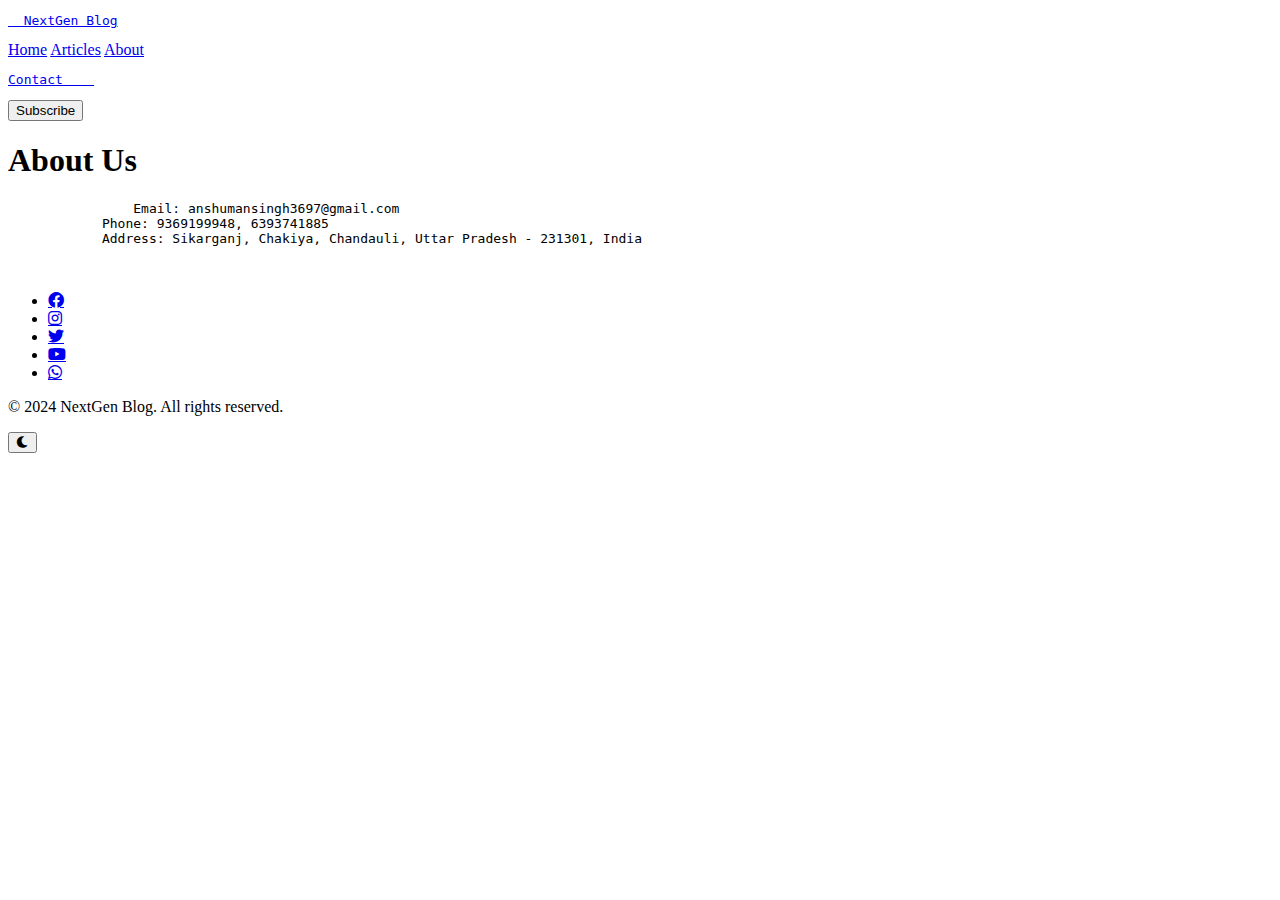
==== templates/about.html @ 515e83b5 "Initial commit" ====
<!DOCTYPE html>
<html lang="en">
<head>
    <meta charset="UTF-8">
    <meta name="viewport" content="width=device-width, initial-scale=1.0">
    <title>NextGen Blog | Home</title>
    <link rel="stylesheet" href="https://cdnjs.cloudflare.com/ajax/libs/font-awesome/6.0.0/css/all.min.css">
    <link rel="stylesheet" href="static/css/variables.css">
    <link rel="stylesheet" href="static/css/style.css">
    <link rel="stylesheet" href="static/css/style1.css">
    <link rel="stylesheet" href="static/css/search.css">
</head>
<body>
    <header class="header">
        <nav class="nav-container">
        	<div class="menu-icon" onclick="toggleMenu(this)">
    <div></div>
    <div></div>
    <div></div>
</div>
            <a href="index.html" class="logo"><pre>  NextGen Blog</pre></a>
            <!-- Add to header -->
</div>
            <div class="nav-links">
                <a href="/">Home</a>
                <a href="/articles">Articles</a>
                <a href="/about">About</a>
                <a href="/contact"><pre>Contact    </pre></a>
            </div>
        <button class="subscribe-btn" onclick="toggleSubscribe()">Subscribe</button>
    </header>

<main class="main-content">
    <section class="about-section">
        <h1>About Us</h1>
        <pre>
        	Email: anshumansingh3697@gmail.com
            Phone: 9369199948, 6393741885
            Address: Sikarganj, Chakiya, Chandauli, Uttar Pradesh - 231301, India

       </pre>
    </section>
</main>

	    <footer>
    	<div class="school-social" id="social-media">
    <ul align="left">
        <li>
            <a href="#######" class="fab fa-facebook"></a>
        </li>
        <li>
            <a href="https://instagram.com/vidya_sanskar_public_school?igshid=reppxi0rn95d" class="fab fa-instagram"></a>
        </li>
        <li>
            <a href="#######" class="fab fa-twitter"></a>
        </li>
        <li>
            <a href="https://www.youtube.com/channel/UCWMQcSzrka9m9HNYst-XVEQ" class="fab fa-youtube"></a>
        </li>
        <li>
            <a href="#######" class="fab fa-whatsapp"></a>
        </li>
    </ul>
</div>

        <p>&copy; 2024 NextGen Blog. All rights reserved.</p>
    </footer>

    <button class="theme-switch" aria-label="Toggle theme">
        <i class="fas fa-moon"></i>
    </button>

    <script src="static/js/script.js"></script>
    <script src="static/js/script1.js"></script>
</body>
</html>
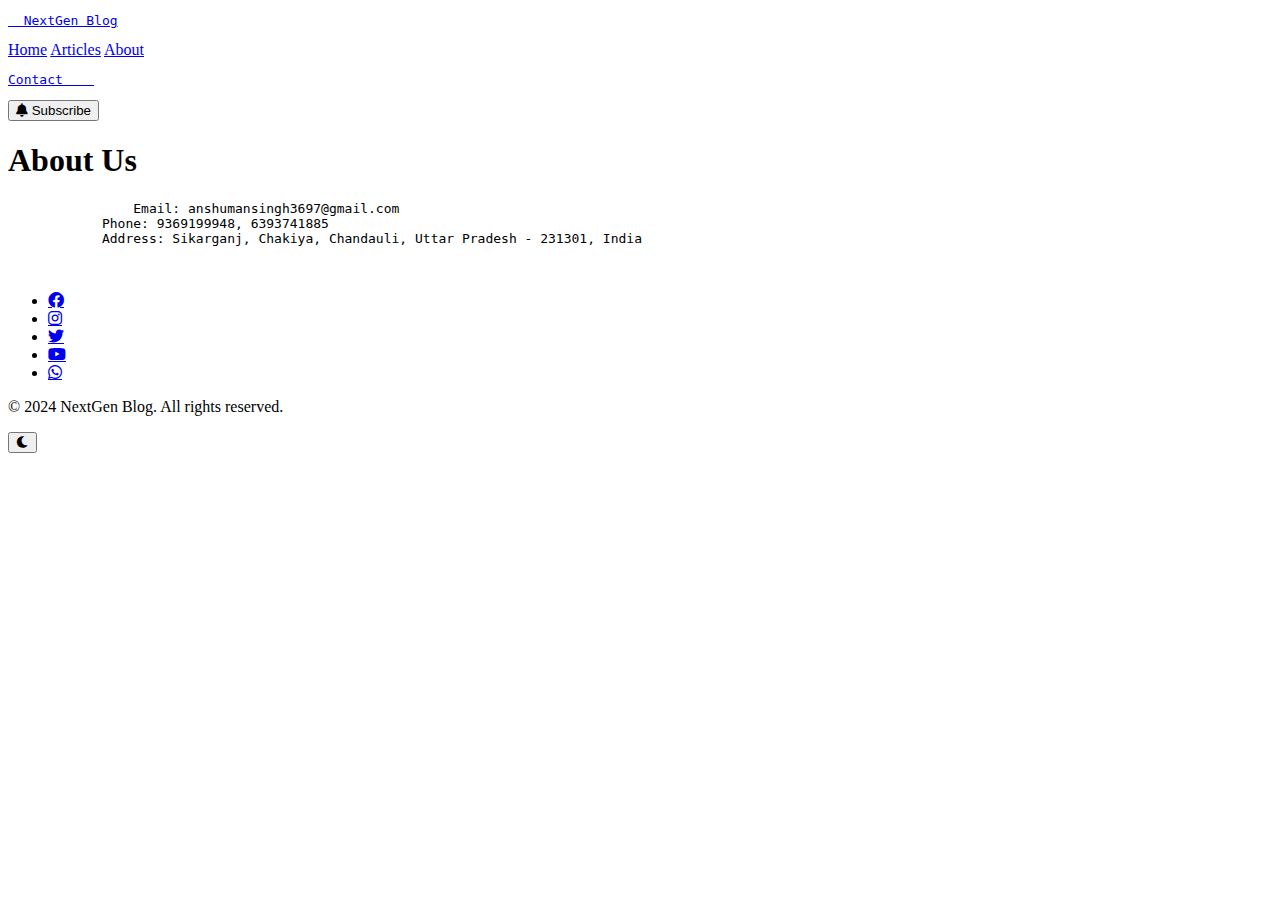
==== commit 16bd4b37: "Update about.html" ====
--- a/templates/about.html
+++ b/templates/about.html
@@ -27,7 +27,9 @@
                 <a href="/about">About</a>
                 <a href="/contact"><pre>Contact    </pre></a>
             </div>
-        <button class="subscribe-btn" onclick="toggleSubscribe()">Subscribe</button>
+        <button class="subscribe-btn" onclick="window.location.href='/register'">
+    <i class="fas fa-bell"></i> Subscribe
+</button>
     </header>
 
 <main class="main-content">
